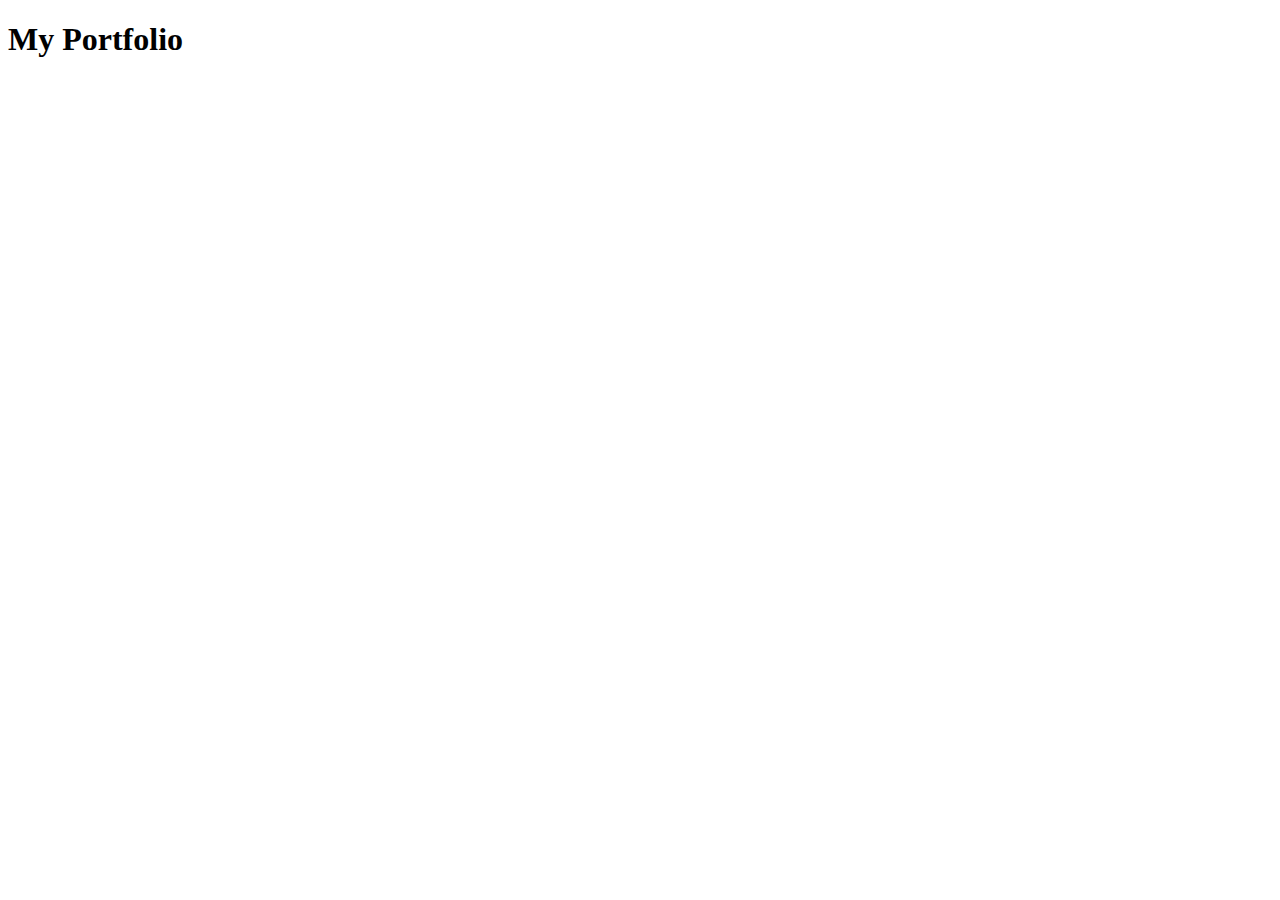
==== index.html @ 8fd71755 "Initial files for my portfolio" ====
<!DOCTYPE html>
<html lang="en">
<head>
    <meta charset="UTF-8">
    <meta name="viewport" content="width=device-width, initial-scale=1.0">
    <meta http-equiv="X-UA-Compatible" content="ie=edge">
    <title>Document</title>
    <link rel="stylesheet" href="css/style.css">
</head>
<body>
    <h1>
        My Portfolio
    </h1>
</body>
</html>
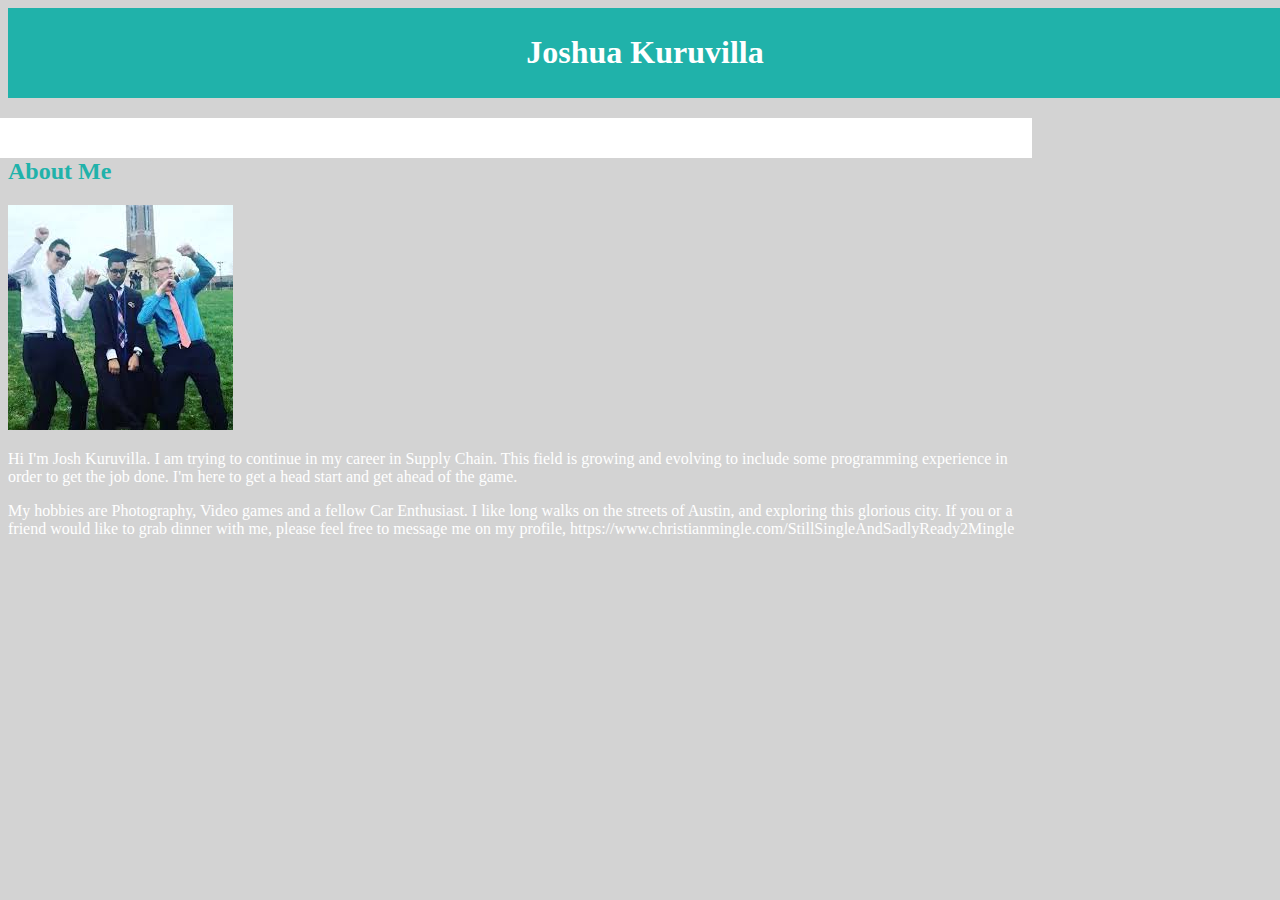
==== commit 439028db: "Making some changes" ====
--- a/index.html
+++ b/index.html
@@ -4,12 +4,29 @@
     <meta charset="UTF-8">
     <meta name="viewport" content="width=device-width, initial-scale=1.0">
     <meta http-equiv="X-UA-Compatible" content="ie=edge">
-    <title>Document</title>
-    <link rel="stylesheet" href="css/style.css">
+    <title>About Me</title>
+    <link rel="stylesheet" href="style.css">
 </head>
+
 <body>
-    <h1>
-        My Portfolio
-    </h1>
+    <Header>
+        <h1>Joshua Kuruvilla</h1>
+    </Header>
+    
+    <div class="container">
+        <section id="navigation">
+
+            </section>
+            <h2 id="AboutMe">About Me</h2>
+            <img src="[data-uri]" alt="Party" id="party">
+           
+
+        
+
+        <p>Hi I'm Josh Kuruvilla. I am trying to continue in my career in Supply Chain. This field is growing and evolving to include some programming experience in order to get the job done. I'm here to get a head start and get ahead of the game.</p>
+        <p>My hobbies are Photography, Video games and a fellow Car Enthusiast. I like long walks on the streets of Austin, and exploring this glorious city. If you or a friend would like to grab dinner with me, please feel free to message me on my profile, https://www.christianmingle.com/StillSingleAndSadlyReady2Mingle</p>
+
+
+    </div>
 </body>
 </html>--- a/style.css
+++ b/style.css
@@ -0,0 +1,40 @@
+body {
+    background: lightgray;
+    color: white;
+}
+
+header {
+    background: lightseagreen;
+    width: 100%;
+    padding: 5px;
+    top: 0;
+    text-align: center;
+}
+
+#navigation {
+    background: white;
+    
+    width: 100%;
+    float: right;
+    padding: 20px;
+    text-align: center;
+}
+
+#AboutMe {
+    color: lightseagreen;
+}
+
+h1 {
+    color: white;
+}
+
+.container {
+    width: 1024px;
+    
+}
+
+.JoshuaKuruvilla {
+    font-size: 48px;
+    float: left;
+
+}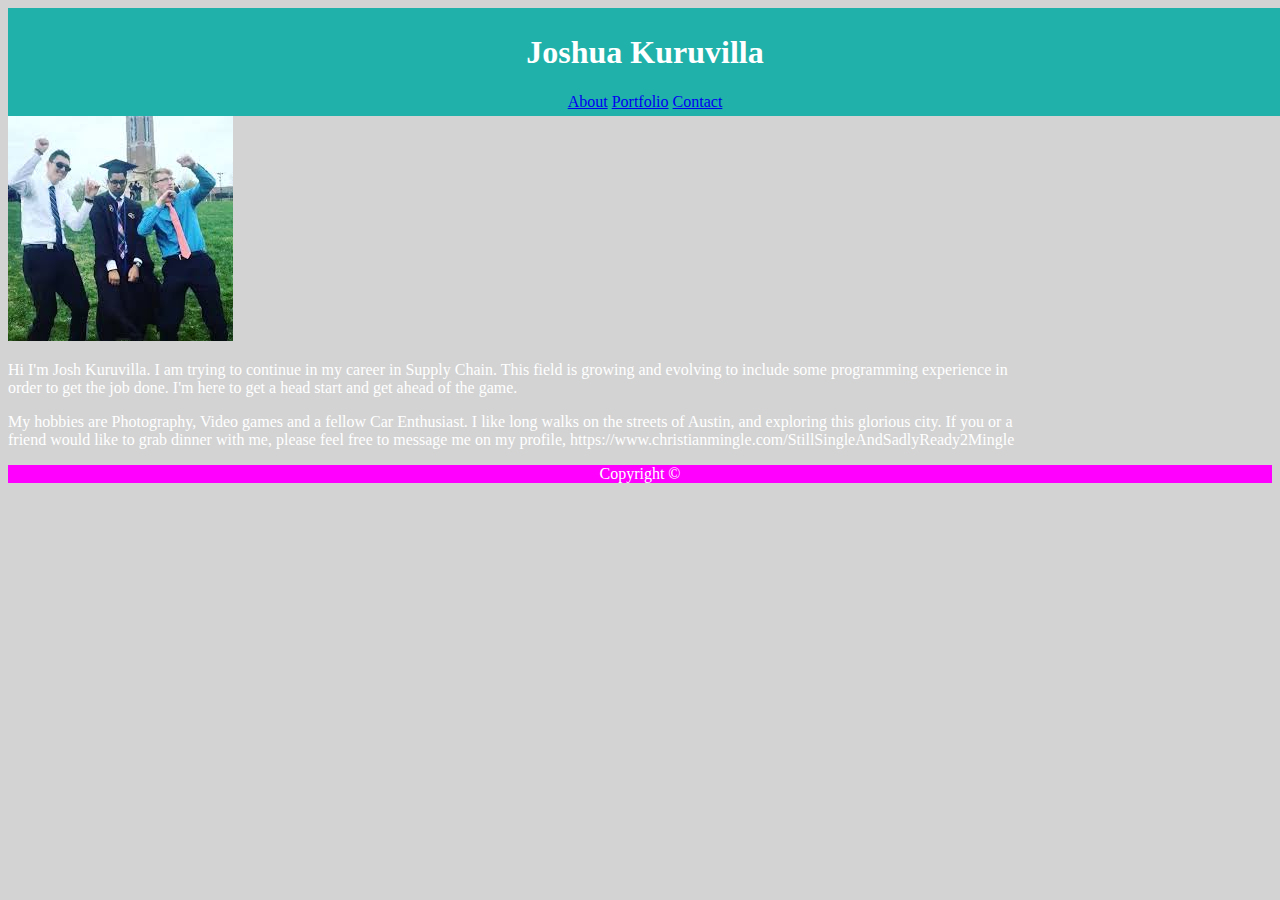
==== commit d9feaad6: "Working on some changes" ====
--- a/index.html
+++ b/index.html
@@ -4,20 +4,28 @@
     <meta charset="UTF-8">
     <meta name="viewport" content="width=device-width, initial-scale=1.0">
     <meta http-equiv="X-UA-Compatible" content="ie=edge">
-    <title>About Me</title>
-    <link rel="stylesheet" href="style.css">
+    <title>Joshua Kuruvilla</title>
+    <link rel="stylesheet" type="text/css" href="style.css">
+
 </head>
 
 <body>
     <Header>
+        <div class="navigation">
         <h1>Joshua Kuruvilla</h1>
+        <nav>
+            <a href="index.html">About</a> 
+            <a href="Portfolio.html">Portfolio</a>
+            <a href="contact.html">Contact</a>
+        </nav>
+        </div>
     </Header>
     
     <div class="container">
-        <section id="navigation">
+        
 
-            </section>
-            <h2 id="AboutMe">About Me</h2>
+            
+            
             <img src="[data-uri]" alt="Party" id="party">
            
 
@@ -28,5 +36,8 @@
 
 
     </div>
+    <footer>
+        <p>Copyright &copy;</p>
+    </footer>
 </body>
 </html>--- a/style.css
+++ b/style.css
@@ -11,14 +11,14 @@
     text-align: center;
 }
 
-#navigation {
+/* #navigation {
     background: white;
     
     width: 100%;
     float: right;
     padding: 20px;
     text-align: center;
-}
+} */
 
 #AboutMe {
     color: lightseagreen;
@@ -37,4 +37,11 @@
     font-size: 48px;
     float: left;
 
+}
+footer {
+    width: 100%;
+    text-align: center;
+    z-index: 1;
+    background-color: magenta;
+    bottom: 0;
 }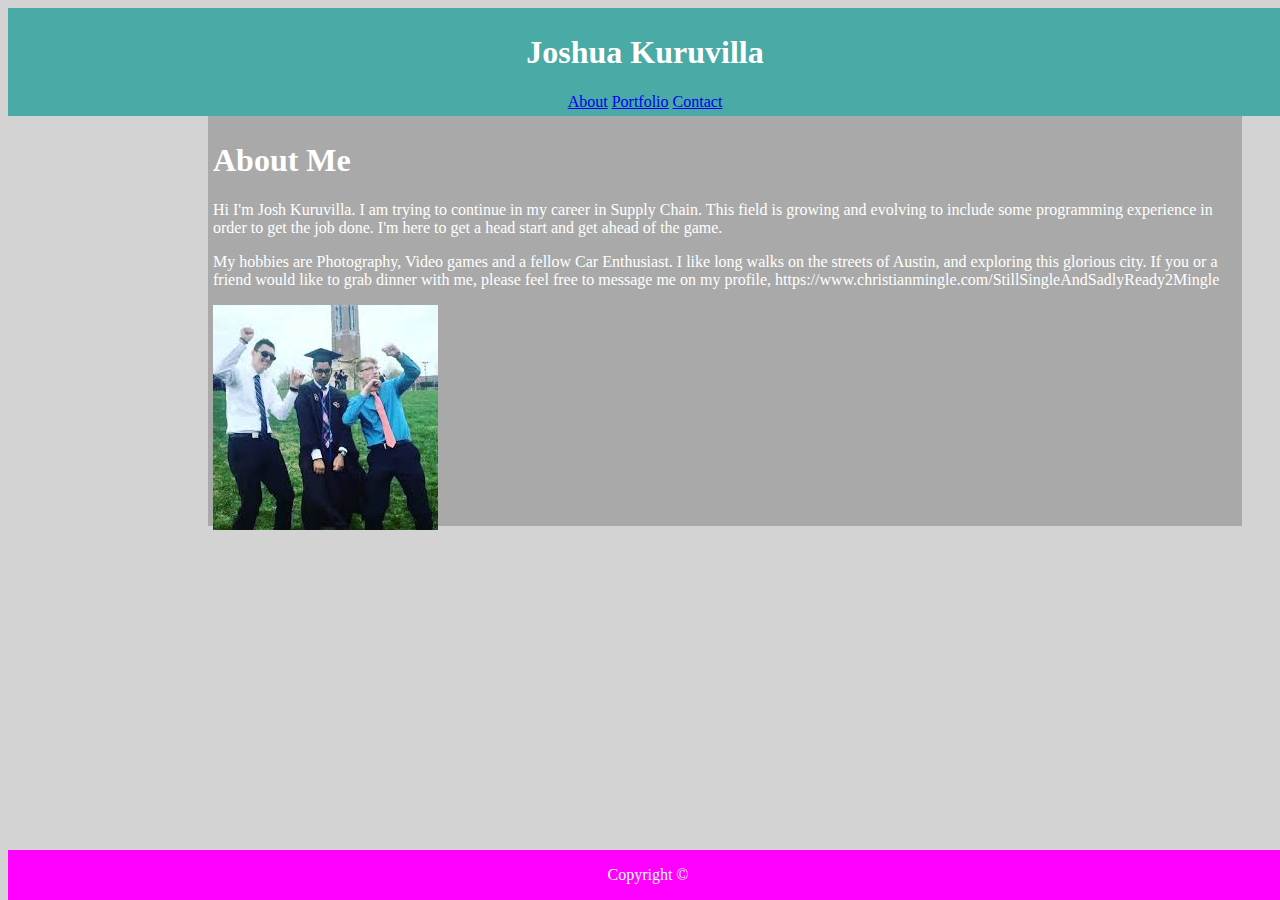
==== commit a15abc9e: "Removed style.css and put it in a folder. Also made an About Me box" ====
--- a/index.html
+++ b/index.html
@@ -5,7 +5,7 @@
     <meta name="viewport" content="width=device-width, initial-scale=1.0">
     <meta http-equiv="X-UA-Compatible" content="ie=edge">
     <title>Joshua Kuruvilla</title>
-    <link rel="stylesheet" type="text/css" href="style.css">
+    <link rel="stylesheet" type="text/css" href="assets/css/style.css">
 
 </head>
 
@@ -20,22 +20,30 @@
         </nav>
         </div>
     </Header>
+
+    <!-- <h1>About Me</h1>
     
-    <div class="container">
+    <p>Hi I'm Josh Kuruvilla. I am trying to continue in my career in Supply Chain. This field is growing and evolving to include some programming experience in order to get the job done. I'm here to get a head start and get ahead of the game.</p>
+        <p>My hobbies are Photography, Video games and a fellow Car Enthusiast. I like long walks on the streets of Austin, and exploring this glorious city. If you or a friend would like to grab dinner with me, please feel free to message me on my profile, https://www.christianmingle.com/StillSingleAndSadlyReady2Mingle</p> -->
+
+    <div id="container">
+            <h1>About Me</h1>
+    
+            <p>Hi I'm Josh Kuruvilla. I am trying to continue in my career in Supply Chain. This field is growing and evolving to include some programming experience in order to get the job done. I'm here to get a head start and get ahead of the game.</p>
+                <p>My hobbies are Photography, Video games and a fellow Car Enthusiast. I like long walks on the streets of Austin, and exploring this glorious city. If you or a friend would like to grab dinner with me, please feel free to message me on my profile, https://www.christianmingle.com/StillSingleAndSadlyReady2Mingle</p>
+        <div id="floated"></div>
         
 
-            
-            
+
             <img src="[data-uri]" alt="Party" id="party">
-           
+           </div>
 
         
 
-        <p>Hi I'm Josh Kuruvilla. I am trying to continue in my career in Supply Chain. This field is growing and evolving to include some programming experience in order to get the job done. I'm here to get a head start and get ahead of the game.</p>
-        <p>My hobbies are Photography, Video games and a fellow Car Enthusiast. I like long walks on the streets of Austin, and exploring this glorious city. If you or a friend would like to grab dinner with me, please feel free to message me on my profile, https://www.christianmingle.com/StillSingleAndSadlyReady2Mingle</p>
+        
 
 
-    </div>
+    
     <footer>
         <p>Copyright &copy;</p>
     </footer>
--- a/assets/css/style.css
+++ b/assets/css/style.css
@@ -0,0 +1,67 @@
+body {
+    background: lightgray;
+    color: white;
+}
+
+header {
+    background: #4aaaa5;
+    width: 100%;
+    padding: 5px;
+    top: 0;
+    text-align: center;
+    font-family: Georgia, 'Times New Roman', Times, serif;
+}
+
+/* #navigation { */
+    /* text-align: left;
+}  */
+
+#AboutMe {
+    color: lightseagreen;
+}
+
+h1 {
+    color: white;
+}
+
+#container {
+    padding: 5px;
+    height: 400px;
+    width: 1024px;
+    margin-left: 200px;
+    background: darkgray;
+}
+
+#floated {
+    float: left;
+    width: 100px;
+    background: red;
+}
+
+/* #container{
+    width: 400px;
+    background: yellow;
+}
+#floated{
+    float: left;
+    width: 150px;
+    background: red;
+} */
+    
+}
+
+.JoshuaKuruvilla {
+    font-size: 48px;
+    float: left;
+
+}
+footer {
+    width: 100%;
+    text-align: center;
+    z-index: 2;
+    background-color: magenta;
+    position: fixed;
+    clear: both;
+    bottom: 0;
+    /* right: 1px; */
+}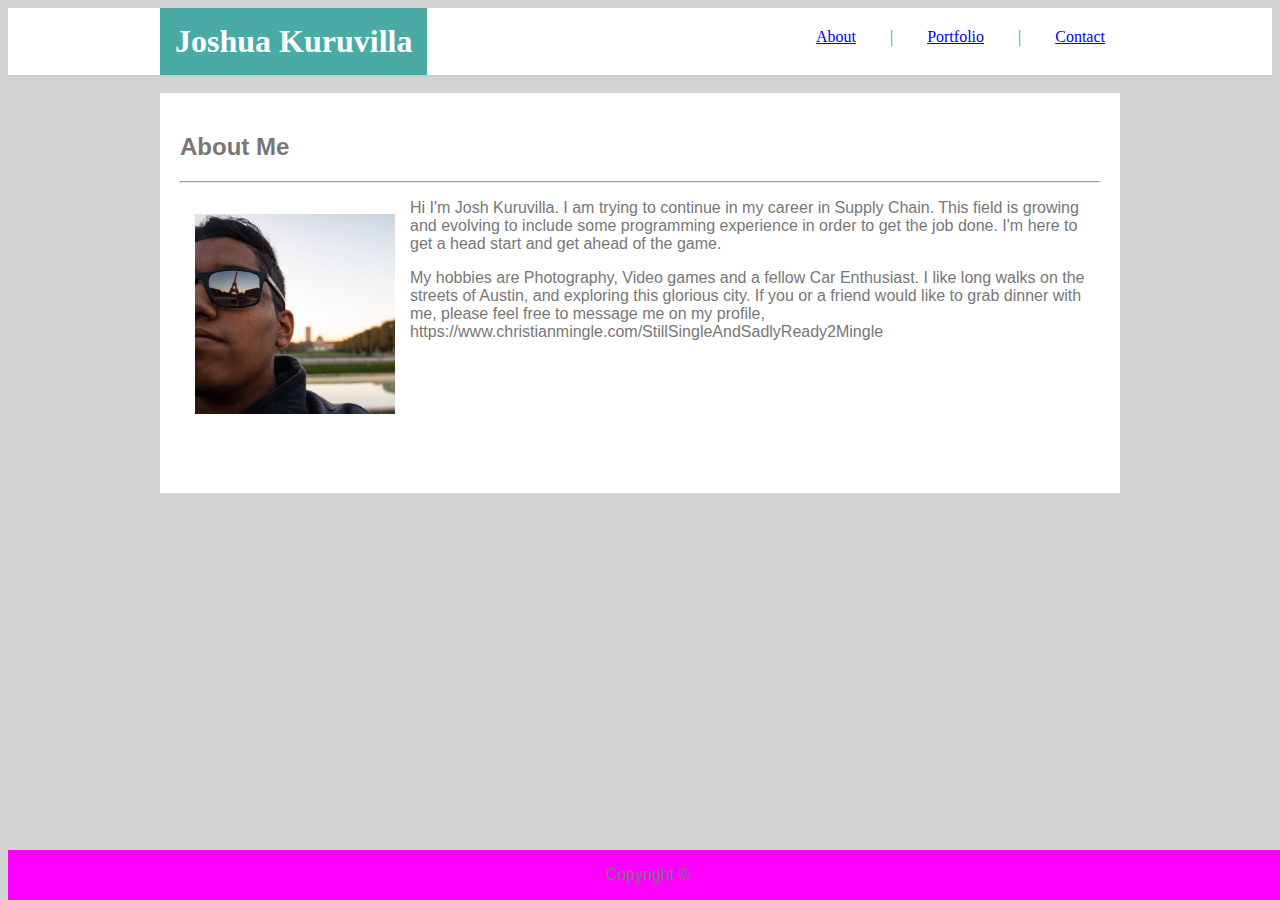
==== commit a9373bef: "Fixed the About Me page and working on fixing the contact page." ====
--- a/index.html
+++ b/index.html
@@ -1,5 +1,6 @@
 <!DOCTYPE html>
 <html lang="en">
+
 <head>
     <meta charset="UTF-8">
     <meta name="viewport" content="width=device-width, initial-scale=1.0">
@@ -10,42 +11,67 @@
 </head>
 
 <body>
-    <Header>
-        <div class="navigation">
-        <h1>Joshua Kuruvilla</h1>
-        <nav>
-            <a href="index.html">About</a> 
-            <a href="Portfolio.html">Portfolio</a>
-            <a href="contact.html">Contact</a>
-        </nav>
+    <header>
+        
+
+        <div class="in-header">
+                <h1>Joshua Kuruvilla</h1>
+            <nav>
+                
+                      <span class="navLink">
+                          <a href="index.html">About</a>
+                    </span> 
+
+                    <span class="navLink">
+                            |
+                      </span> 
+
+                    <span class="navLink">
+                        <a href="Portfolio.html">Portfolio</a>
+                    </span> 
+
+                    <span class="navLink">
+                            |
+                      </span> 
+
+                    <span class="navLink">
+                        <a href="contact.html">Contact</a>
+                    </span> 
+
+
+
+                </ul>
+            </nav>
         </div>
-    </Header>
-
-    <!-- <h1>About Me</h1>
-    
-    <p>Hi I'm Josh Kuruvilla. I am trying to continue in my career in Supply Chain. This field is growing and evolving to include some programming experience in order to get the job done. I'm here to get a head start and get ahead of the game.</p>
-        <p>My hobbies are Photography, Video games and a fellow Car Enthusiast. I like long walks on the streets of Austin, and exploring this glorious city. If you or a friend would like to grab dinner with me, please feel free to message me on my profile, https://www.christianmingle.com/StillSingleAndSadlyReady2Mingle</p> -->
+    </header>
+    <br>
 
     <div id="container">
-            <h1>About Me</h1>
-    
-            <p>Hi I'm Josh Kuruvilla. I am trying to continue in my career in Supply Chain. This field is growing and evolving to include some programming experience in order to get the job done. I'm here to get a head start and get ahead of the game.</p>
-                <p>My hobbies are Photography, Video games and a fellow Car Enthusiast. I like long walks on the streets of Austin, and exploring this glorious city. If you or a friend would like to grab dinner with me, please feel free to message me on my profile, https://www.christianmingle.com/StillSingleAndSadlyReady2Mingle</p>
-        <div id="floated"></div>
-        
+        <section class="about">
+            <h2>About Me</h2>
 
+        <hr>
 
-            <img src="[data-uri]" alt="Party" id="party">
-           </div>
+        <section class="bio"><img id="bio-image" src="assets/images/Eiffel Tower.png" alt="Party">
 
-        
+            <p>Hi I'm Josh Kuruvilla. I am trying to continue in my career in Supply Chain. This field is growing and
+                evolving to include some programming experience in order to get the job done. I'm here to get a head
+                start
+                and get ahead of the game.</p>
 
-        
+            <p>My hobbies are Photography, Video games and a fellow Car Enthusiast. I like long walks on the streets of
+                Austin, and exploring this glorious city. If you or a friend would like to grab dinner with me, please
+                feel
+                free to message me on my profile, https://www.christianmingle.com/StillSingleAndSadlyReady2Mingle</p>
+           
+        </section>
+        </section>
+    </div>
 
-
-    
     <footer>
         <p>Copyright &copy;</p>
     </footer>
+
 </body>
+
 </html>--- a/assets/css/style.css
+++ b/assets/css/style.css
@@ -1,20 +1,63 @@
 body {
     background: lightgray;
-    color: white;
+    color: #777777;
+    font-family: Arial, Helvetica, sans-serif;
+}
+/* } */
+/* #Name {
+background: #4aaaa5;
+/* width: 960px; */
+/* } */
+
+/* .Name {
+    background: lightgray;
+    
+    max-width: 960px;
+    display: flex;
+    overflow: auto;
+    margin-left: auto;
+    margin-right: auto;
+} */
+h1 {
+    background: #4aaaa5;
 }
 
+/* .flex {
+    width: 100%;
+    display: flex;
+    flex-direction: row;
+    justify-content: space-between;
+    align-items: center; */
+
+/* } */
+
 header {
-    background: #4aaaa5;
+    background: #ffffff;
     width: 100%;
-    padding: 5px;
-    top: 0;
-    text-align: center;
+    overflow: auto;
+    margin: 0;
+    padding: 0;
+    box-shadow: 0px 2px #cccccc;
     font-family: Georgia, 'Times New Roman', Times, serif;
 }
 
-/* #navigation { */
-    /* text-align: left;
-}  */
+.in-header {
+    width: 960px;
+    overflow: auto;
+    margin: 0 auto;
+    padding: 0;
+}
+
+nav {
+    order: 1;
+    padding: 20px 0px 20px 0px;
+    text-align: right;
+}
+
+.nav-link {
+    padding-right: 5px;
+    float: right;
+}
 
 #AboutMe {
     color: lightseagreen;
@@ -22,14 +65,41 @@
 
 h1 {
     color: white;
+    float: left;
+    text-align: center;
+    background-color: #4aaaa5;
+    padding: 15px;
+    margin: auto 0;
 }
 
 #container {
-    padding: 5px;
     height: 400px;
-    width: 1024px;
-    margin-left: 200px;
-    background: darkgray;
+    width: 960px;
+    background: #fff;
+    overflow: auto;
+    margin: 0 auto;
+}
+
+.about {
+    padding: 20px;
+}
+
+.navLink {
+    padding: 0px 15px 0px 15px;
+}
+
+/* .thisisnotusedYET {height: auto;
+width: 960px;
+background: darkgray;
+padding: 20px;
+margin: 0 auto;
+} */
+
+.container2 {
+    background: whitesmoke;
+    width: 400px;
+    height: 400px;
+    overflow: auto;
 }
 
 #floated {
@@ -55,6 +125,10 @@
     float: left;
 
 }
+
+/* #party { */
+    /* image-resolution: ; */
+/* } */
 footer {
     width: 100%;
     text-align: center;
@@ -64,4 +138,12 @@
     clear: both;
     bottom: 0;
     /* right: 1px; */
-}+}
+
+#bio-image {
+    float: left;
+    padding: 15px;
+    width: 200px;
+    height: 200px;
+}
+
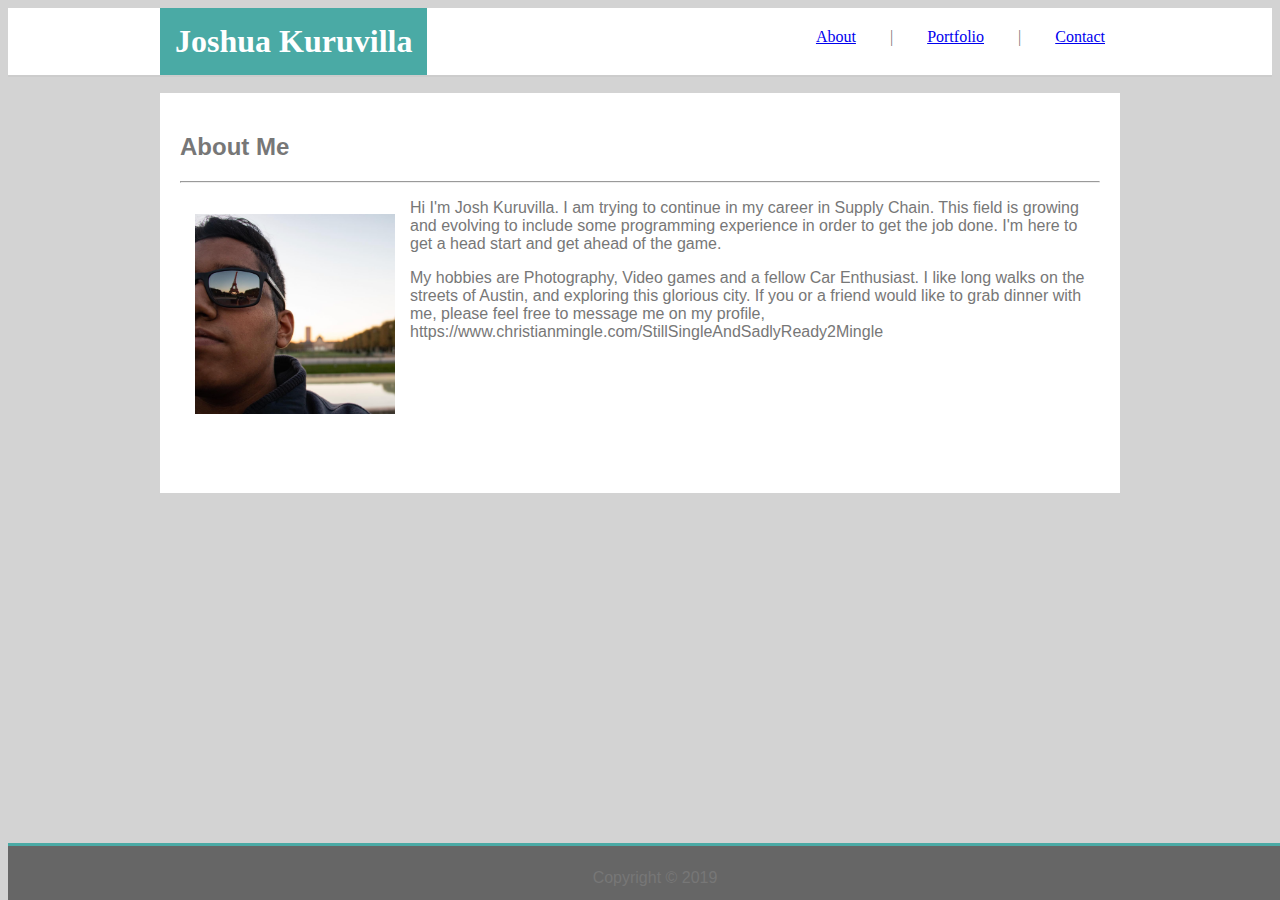
==== commit 449f8e09: "Trying to get the contact page CSS code correct" ====
--- a/index.html
+++ b/index.html
@@ -69,7 +69,7 @@
     </div>
 
     <footer>
-        <p>Copyright &copy;</p>
+        <p>Copyright &copy; 2019</p>
     </footer>
 
 </body>
--- a/assets/css/style.css
+++ b/assets/css/style.css
@@ -1,35 +1,9 @@
+/* index.html */
 body {
     background: lightgray;
     color: #777777;
     font-family: Arial, Helvetica, sans-serif;
 }
-/* } */
-/* #Name {
-background: #4aaaa5;
-/* width: 960px; */
-/* } */
-
-/* .Name {
-    background: lightgray;
-    
-    max-width: 960px;
-    display: flex;
-    overflow: auto;
-    margin-left: auto;
-    margin-right: auto;
-} */
-h1 {
-    background: #4aaaa5;
-}
-
-/* .flex {
-    width: 100%;
-    display: flex;
-    flex-direction: row;
-    justify-content: space-between;
-    align-items: center; */
-
-/* } */
 
 header {
     background: #ffffff;
@@ -48,28 +22,28 @@
     padding: 0;
 }
 
+h1 {
+    background: #4aaaa5;
+    color: white;
+    float: left;
+    text-align: center;
+    padding: 15px;
+    margin: auto 0;
+}
+
+
 nav {
     order: 1;
     padding: 20px 0px 20px 0px;
     text-align: right;
 }
 
-.nav-link {
+/* .nav-link {
     padding-right: 5px;
     float: right;
-}
-
-#AboutMe {
-    color: lightseagreen;
-}
-
-h1 {
-    color: white;
-    float: left;
-    text-align: center;
-    background-color: #4aaaa5;
-    padding: 15px;
-    margin: auto 0;
+} */
+.navLink {
+    padding: 0px 15px 0px 15px;
 }
 
 #container {
@@ -84,9 +58,68 @@
     padding: 20px;
 }
 
-.navLink {
-    padding: 0px 15px 0px 15px;
+#bio-image {
+    float: left;
+    padding: 15px;
+    width: 200px;
+    height: 200px;
 }
+
+footer {
+    width: 100%;
+    height: 40px;
+    text-align: center;
+    z-index: 2;
+    border-top: 3px solid #4aaaa5;
+    background-color: #666666;
+    padding: 7px;
+    position: fixed;
+    clear: both;
+    bottom: 0px;
+    /* right: 1px; */
+}
+/* index.html */
+
+/* contact.html */
+input[type="text"] {
+    width: 100%;
+    padding: 10px;
+    border: 2px black;
+    border-radius: 2px;
+    box-sizing: border-box;
+    margin-top: 5px;
+    margin-bottom: 10px;
+
+}
+
+
+
+
+
+/* .flex {
+    width: 100%;
+    display: flex;
+    flex-direction: row;
+    justify-content: space-between;
+    align-items: center; */
+
+/* } */
+
+
+
+
+
+
+
+/* #AboutMe {
+    color: lightseagreen;
+} */
+
+
+
+
+
+
 
 /* .thisisnotusedYET {height: auto;
 width: 960px;
@@ -95,7 +128,7 @@
 margin: 0 auto;
 } */
 
-.container2 {
+/* .container2 {
     background: whitesmoke;
     width: 400px;
     height: 400px;
@@ -118,32 +151,17 @@
     background: red;
 } */
     
-}
+/* }
 
 .JoshuaKuruvilla {
     font-size: 48px;
     float: left;
 
-}
+} */
 
 /* #party { */
     /* image-resolution: ; */
-/* } */
-footer {
-    width: 100%;
-    text-align: center;
-    z-index: 2;
-    background-color: magenta;
-    position: fixed;
-    clear: both;
-    bottom: 0;
-    /* right: 1px; */
-}
+} */
 
-#bio-image {
-    float: left;
-    padding: 15px;
-    width: 200px;
-    height: 200px;
-}
 
+
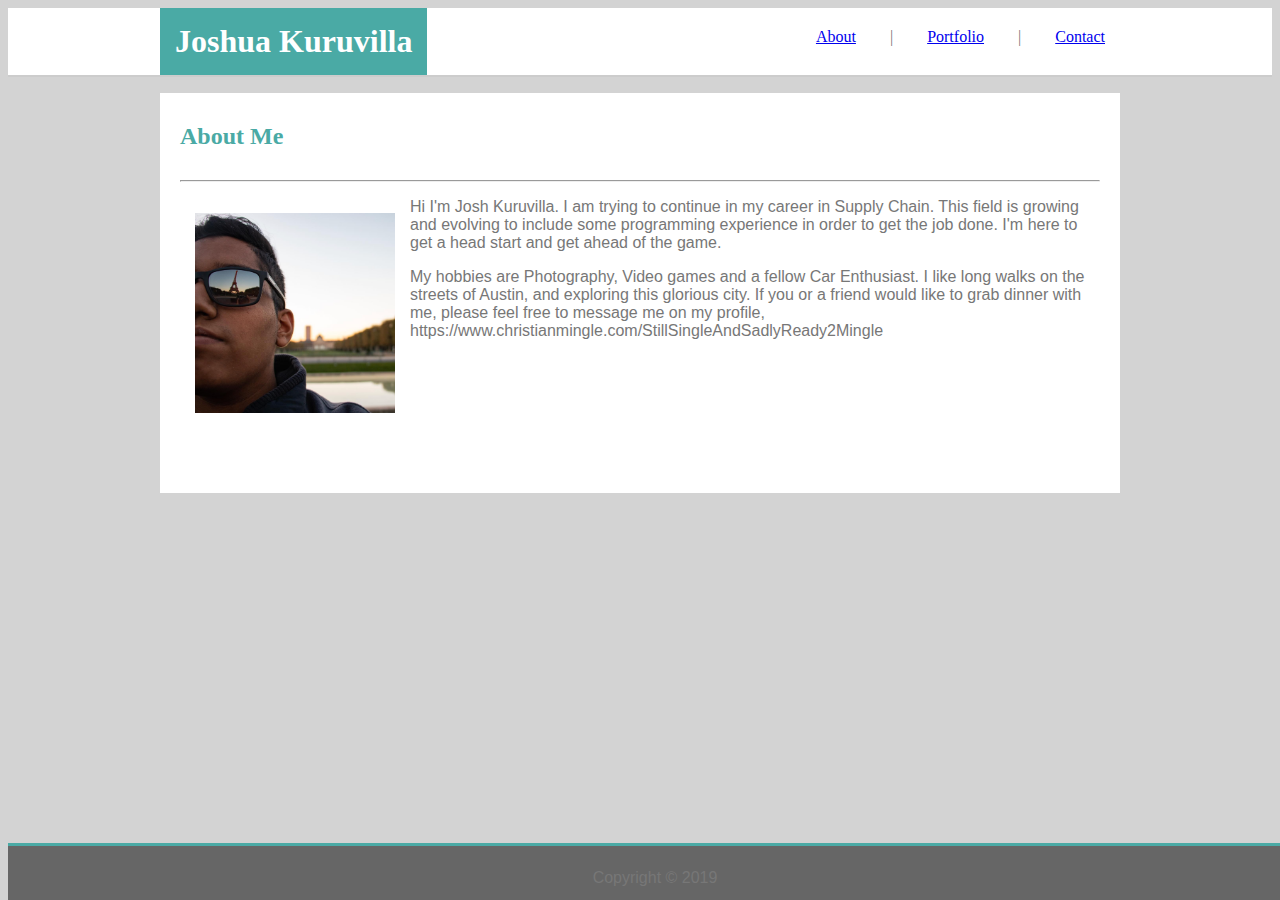
==== commit f115af47: "Phone Optimized potentially" ====
--- a/index.html
+++ b/index.html
@@ -7,7 +7,8 @@
     <meta http-equiv="X-UA-Compatible" content="ie=edge">
     <title>Joshua Kuruvilla</title>
     <link rel="stylesheet" type="text/css" href="assets/css/style.css">
-
+  <!-- Meta Viewpoint for Phones -->
+  <meta name="viewport" content="width=device-width, initial-scale=1">
 </head>
 
 <body>
--- a/assets/css/style.css
+++ b/assets/css/style.css
@@ -3,6 +3,7 @@
     background: lightgray;
     color: #777777;
     font-family: Arial, Helvetica, sans-serif;
+    overflow: auto;
 }
 
 header {
@@ -13,6 +14,7 @@
     padding: 0;
     box-shadow: 0px 2px #cccccc;
     font-family: Georgia, 'Times New Roman', Times, serif;
+    display: flex;
 }
 
 .in-header {
@@ -20,6 +22,9 @@
     overflow: auto;
     margin: 0 auto;
     padding: 0;
+    display: flex;
+    flex-wrap: wrap;
+    justify-content: space-between;
 }
 
 h1 {
@@ -29,6 +34,14 @@
     text-align: center;
     padding: 15px;
     margin: auto 0;
+}
+
+h2 {
+    font-family: Georgia, 'Times New Roman', Times, serif;
+    font-size: 24px;
+    color: #4aaaa5;
+    margin: 10px 0px 30px 0px;
+    
 }
 
 
@@ -36,6 +49,7 @@
     order: 1;
     padding: 20px 0px 20px 0px;
     text-align: right;
+
 }
 
 /* .nav-link {
@@ -44,10 +58,21 @@
 } */
 .navLink {
     padding: 0px 15px 0px 15px;
+    
 }
 
 #container {
     height: 400px;
+    max-width: 100%;
+    width: 960px;
+    background: #fff;
+    overflow: auto;
+    margin: 0 auto;
+}
+
+#portfolioContainer {
+    height: 700px;
+    max-width: 100%;
     width: 960px;
     background: #fff;
     overflow: auto;
@@ -80,22 +105,103 @@
 }
 /* index.html */
 
-/* contact.html */
-input[type="text"] {
+
+/* input[type="text"], select, textarea {
     width: 100%;
     padding: 10px;
-    border: 2px black;
-    border-radius: 2px;
+    
+    /* border: 2px black; */
+    /* border-radius: 2px;
     box-sizing: border-box;
     margin-top: 5px;
-    margin-bottom: 10px;
-
-}
-
-
-
-
-
+    margin-bottom: 10px; */
+
+/* } */ 
+/* contact.html/
+/* Style inputs with type="text", select elements and textareas */
+input[type=text], select, textarea {
+    width: 100%; /* Full width */
+    padding: 12px; /* Some padding */ 
+    border: 1px solid #ccc; /* Gray border */
+    border-radius: 4px; /* Rounded borders */
+    box-sizing: border-box; /* Make sure that padding and width stays in place */
+    margin-top: 6px; /* Add a top margin */
+    margin-bottom: 16px; /* Bottom margin */
+    resize: vertical /* Allow the user to vertically resize the textarea (not horizontally) */
+  }
+  
+  /* Style the submit button with a specific background color etc */
+  input[type=submit] {
+    background-color: #4CAF50;
+    color: white;
+    padding: 12px 20px;
+    border: none;
+    border-radius: 4px;
+    cursor: pointer;
+  }
+  
+  /* When moving the mouse over the submit button, add a darker green color */
+  input[type=submit]:hover {
+    background-color: #45a049;
+  }
+  
+  /* Add a background color and some padding around the form */
+  .containerclass {
+    border-radius: 5px;
+    background-color: #f2f2f2;
+    padding: 20px;
+    max-width: 100%;
+    width: 960px;
+    background: #fff;
+    overflow: auto;
+    margin: 0 auto;
+  }
+/* contact.html */
+
+/* Portfolio.html */
+.box {
+    background-color: #eee; 
+    width: 275px;
+    height: 200px; 
+    margin: 10px 10px 10px 10px; 
+    position: relative;
+}
+.one {
+    background-image: url("../images/Raphael.png"); 
+}
+
+.two {
+    background-image: url("../images/Donatello.png"); 
+}
+
+.three {
+    background-image: url("../images/Leonardo.png"); 
+}
+
+.four {
+    background-image: url("../images/Michaelangelo.png"); 
+}
+
+.five {
+    background-image: url("../images/TMNT!.png"); 
+}
+
+#portfolio {
+    display: flex;
+    flex-wrap: wrap;
+}
+
+.boxText {
+    font-family: Georgia, 'Times New Roman', Times, serif; 
+    color: #fff; 
+    padding: 15px; 
+    background-color: #4aaaa5; 
+    position: absolute; 
+    bottom: 7px; 
+    width: 245px; 
+    text-align: center; 
+}
+/* Portfolio.html */
 /* .flex {
     width: 100%;
     display: flex;
